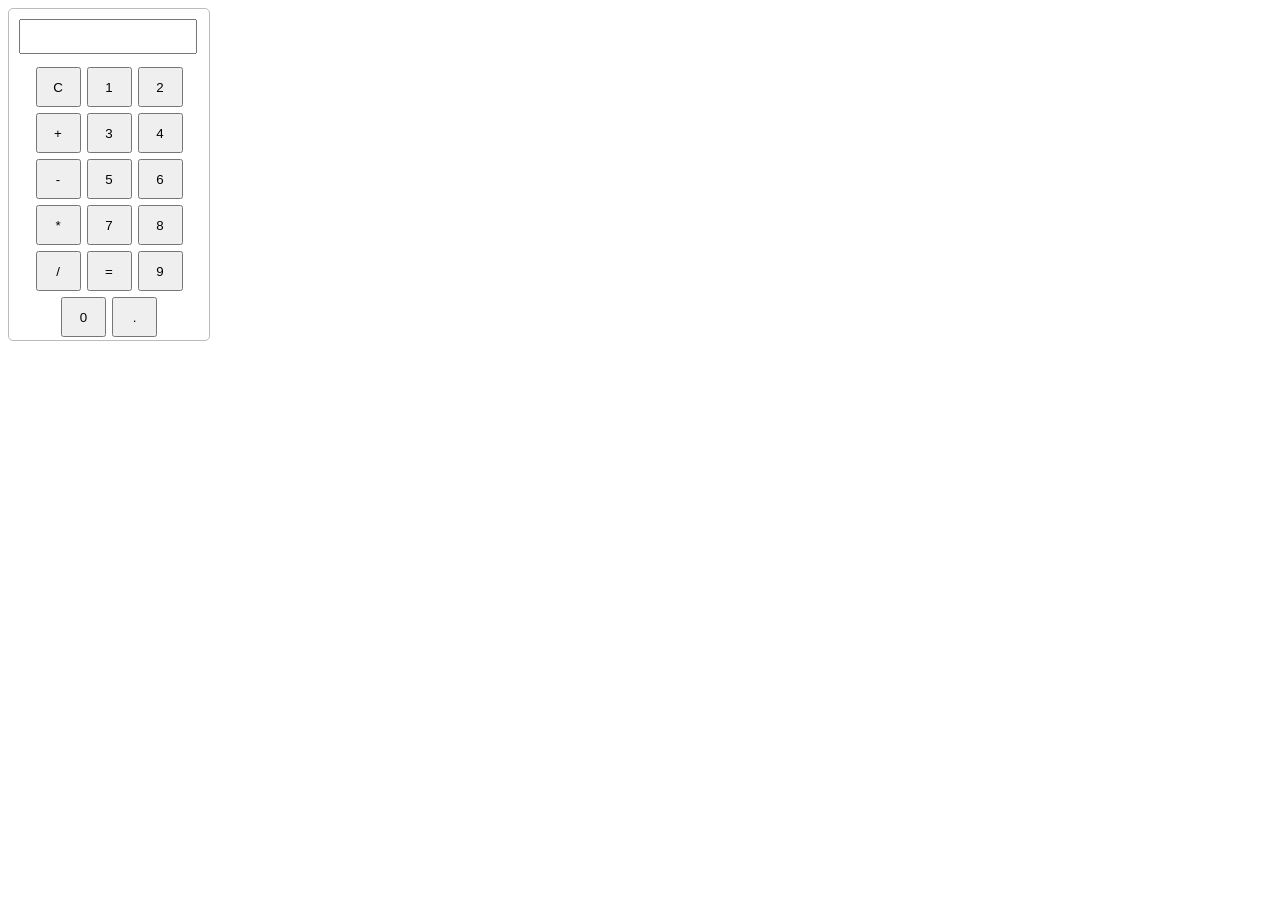
==== Projects/1 Calculator/calculator.html @ 836a9acc "Javascript Basic" ====
<!DOCTYPE html>
<html lang="en">
<head>
  <link rel="stylesheet" href="calculator.css">
  <title>Calculator</title>
</head>
<body>
  <div id="calculator">
    <input type="text" id="display" readonly>
    <div class="button-container">
      <button class="button" onclick="
      currentDisplay = '';
      document.querySelector('#display').value = currentDisplay;
      ">C</button>
      
      <button class="button" onclick="
      currentDisplay = currentDisplay + '1';
      document.querySelector('#display').value = currentDisplay;
      ">1</button>

      <button class="button" onclick="
      currentDisplay = currentDisplay + '2';
      document.querySelector('#display').value = currentDisplay;
      ">2</button>
      
      <button class="button" onclick="
      currentDisplay = currentDisplay + '+';
      document.querySelector('#display').value = currentDisplay;
      ">+</button>

      <button class="button" onclick="
      currentDisplay = currentDisplay + '3';
      document.querySelector('#display').value = currentDisplay;
      ">3</button>

      <button class="button" onclick="
      currentDisplay = currentDisplay + '4';
      document.querySelector('#display').value = currentDisplay;
      ">4</button>

      <button class="button" onclick="
      currentDisplay = currentDisplay + '-';
      document.querySelector('#display').value = currentDisplay;
      ">-</button>
      
      <button class="button" onclick="
      currentDisplay = currentDisplay + '5';
      document.querySelector('#display').value = currentDisplay;
      ">5</button>

      <button class="button" onclick="
      currentDisplay = currentDisplay + '6';
      document.querySelector('#display').value = currentDisplay;
      ">6</button>
      <button class="button" onclick="
      currentDisplay = currentDisplay + '*';
      document.querySelector('#display').value = currentDisplay;
      ">*</button> 

      <button class="button" onclick="
      currentDisplay = currentDisplay + '7';
      document.querySelector('#display').value = currentDisplay;
      ">7</button>

      <button class="button" onclick="
      currentDisplay = currentDisplay + '8';
      document.querySelector('#display').value = currentDisplay;
      ">8</button>

      <button class="button" onclick="
      currentDisplay = currentDisplay + '/';
      document.querySelector('#display').value = currentDisplay;
      ">/</button>

      <button class="button" onclick="
      let result = eval(currentDisplay);
      currentDisplay = result;
      document.querySelector('#display').value = currentDisplay;
      ">=</button>

      <button class="button" onclick="
      currentDisplay = currentDisplay + '9';
      document.querySelector('#display').value = currentDisplay;
      ">9</button>

      <button class="button" onclick="
      currentDisplay = currentDisplay + '0';
      document.querySelector('#display').value = currentDisplay;
      ">0</button>

      <button class="button" onclick="
      currentDisplay = currentDisplay + '.';
      document.querySelector('#display').value = currentDisplay;
      ">.</button>

    </div>
  </div>

  <script>
    let currentDisplay = ``;
    document.querySelector('#display').value = currentDisplay;
  </script>
</body>
</html>
---- Projects/1 Calculator/calculator.css ----
#calculator{
  border: 1px solid rgb(188, 187, 187);
  border-radius: 5px;
  width: 200px;
}

#display{
  margin: 10px;
  width: 85%;
  font-size: 25px;
}

.button-container{
  display: flex;
  justify-content: center;
  flex-wrap: wrap;
}

.button{
  width: 45px;
  height: 40px;
  margin: 3px;
}
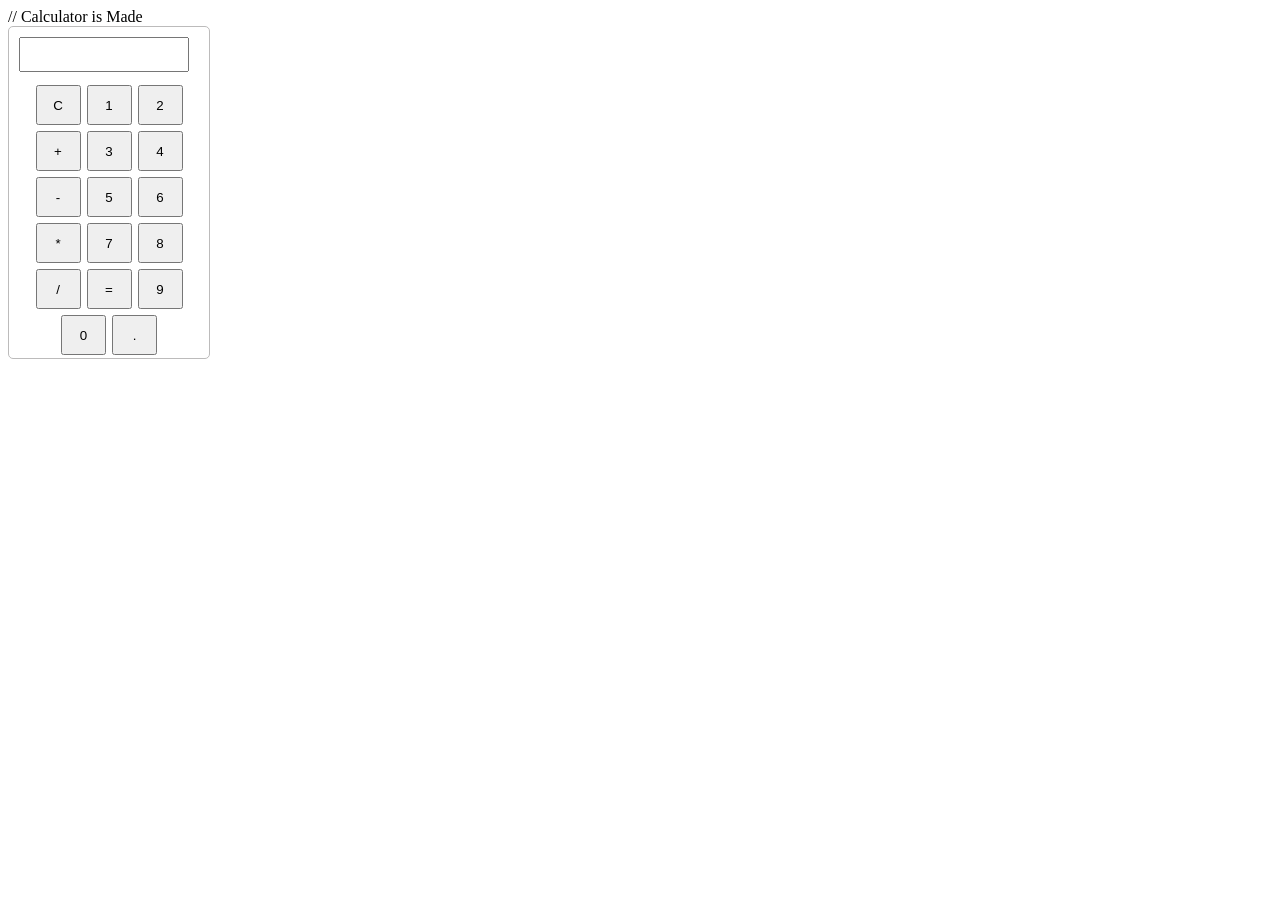
==== commit 87741ed1: "Complete" ====
--- a/Projects/1 Calculator/calculator.html
+++ b/Projects/1 Calculator/calculator.html
@@ -1,3 +1,5 @@
+// Calculator is Made
+
 <!DOCTYPE html>
 <html lang="en">
 <head>
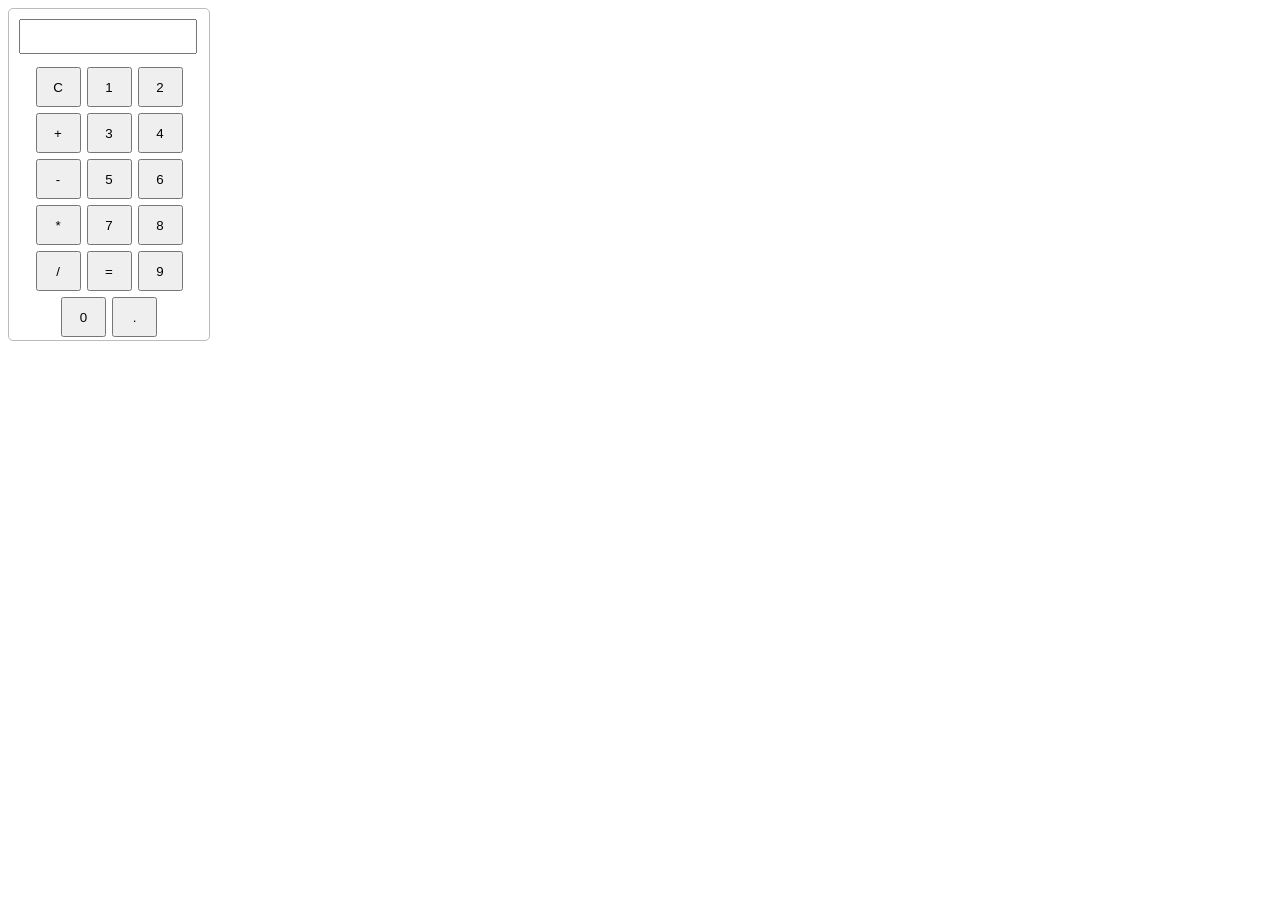
==== commit a77630fe: "UpdateJs" ====
--- a/Projects/1 Calculator/calculator.html
+++ b/Projects/1 Calculator/calculator.html
@@ -1,4 +1,4 @@
-// Calculator is Made
+
 
 <!DOCTYPE html>
 <html lang="en">
